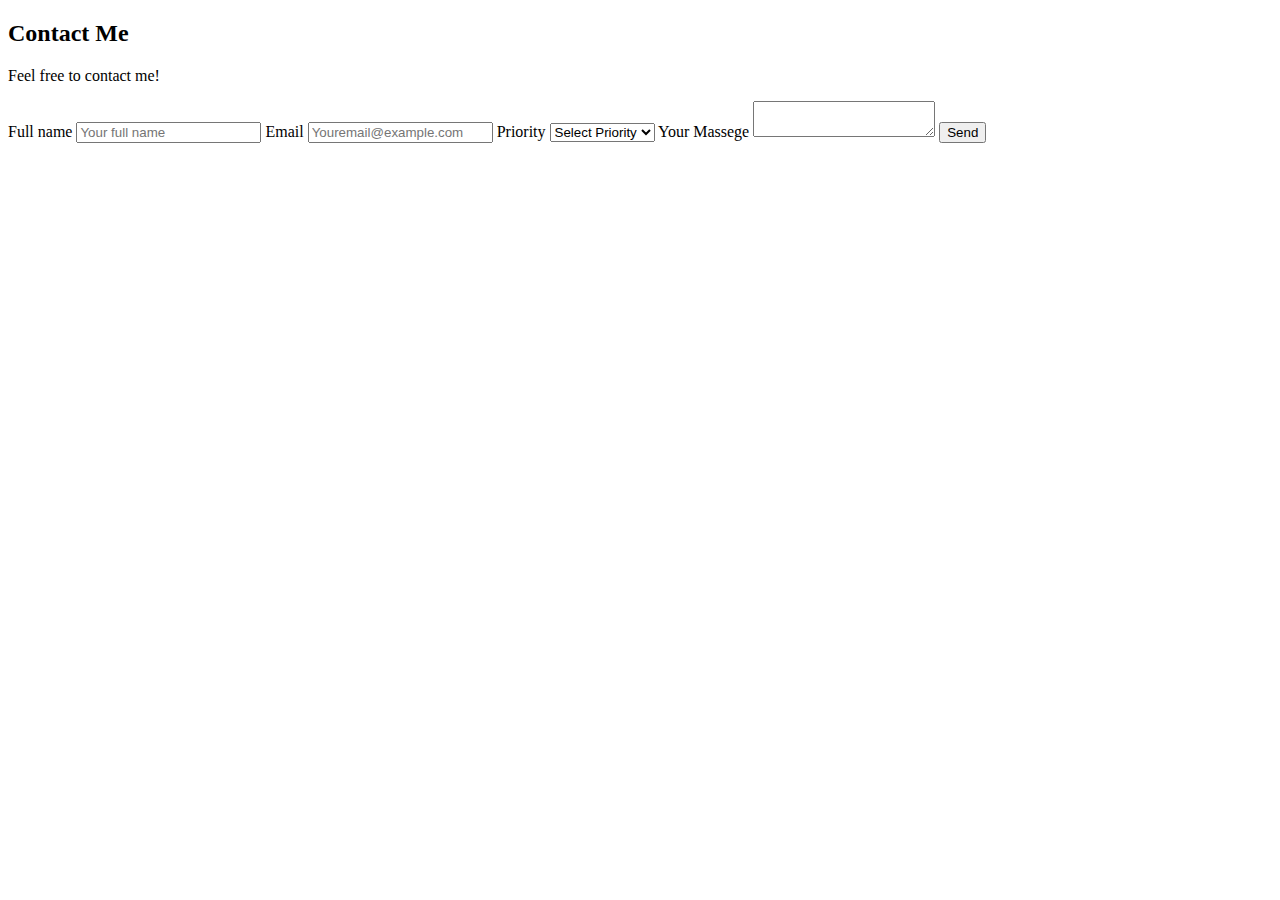
==== index.html @ 8ba9443b "Rename contact.html to index.html" ====
<!DOCTYPE html>
<html >
<head>
    <meta charset="UTF-8">
    <meta name="description" content="contact page">
    <meta name="keyword" content="contact, comunication">
    <meta name="author" content="karam zomlut"> 
    <meta http-equiv="refresh" content="2000"> 
    <title>Contact me</title>
    <!-- <link href="https://fonts.googleapis.com/css?family=Fredoka+One&display=swap" rel="stylesheet"> -->
    <link rel="stylesheet" href="Css/style.css">
</head>
<body>
    <form id="contact">
        <div class="titelform">
            <h2 class="titel">Contact Me</h2>
            <p class="subtitel">Feel free to contact me!</p>
        </div>
        <div class="contactform">
            <label class="lbl">Full name</label>
            <input type="text" class="block finput" placeholder="Your full name">
            <label class="lbl">Email</label>
            <input type="Email" class="block finput" placeholder="Youremail@example.com">
            <label class="lbl">Priority</label>
            <select class="block list">
                <option>Select Priority</option>
                <option>High</option>
                <option>Intermediate</option>
                <option>Low</option>
            </select>
            <label class="lbl">Your Massege</label>
            <textarea class="block textarea"></textarea>
            <button class="btn">Send</button>
        </div>
    </form>
</body>
</html>
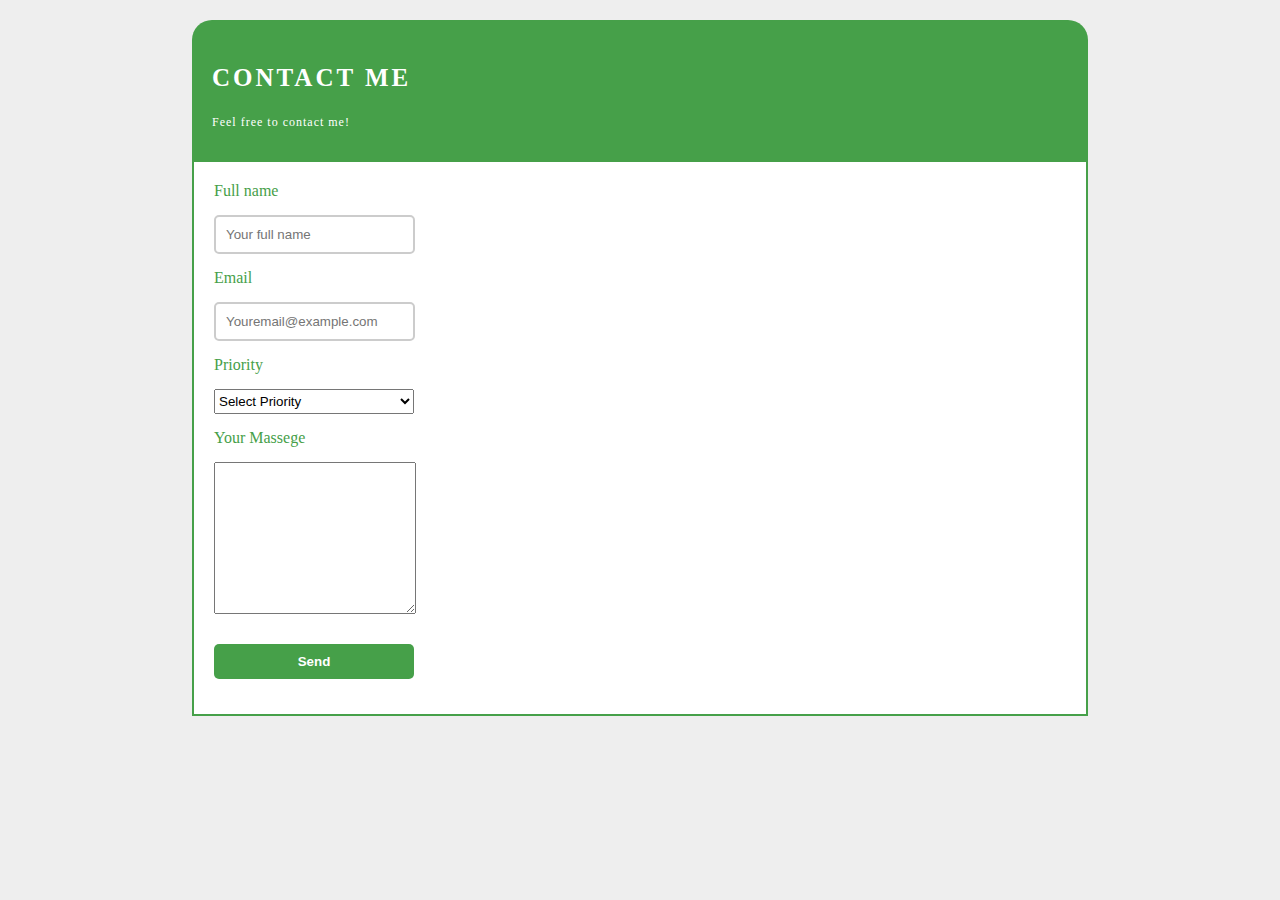
==== commit 34a6049e: "Update index.html" ====
--- a/index.html
+++ b/index.html
@@ -1,37 +1 @@
-<!DOCTYPE html>
-<html >
-<head>
-    <meta charset="UTF-8">
-    <meta name="description" content="contact page">
-    <meta name="keyword" content="contact, comunication">
-    <meta name="author" content="karam zomlut"> 
-    <meta http-equiv="refresh" content="2000"> 
-    <title>Contact me</title>
-    <!-- <link href="https://fonts.googleapis.com/css?family=Fredoka+One&display=swap" rel="stylesheet"> -->
-    <link rel="stylesheet" href="Css/style.css">
-</head>
-<body>
-    <form id="contact">
-        <div class="titelform">
-            <h2 class="titel">Contact Me</h2>
-            <p class="subtitel">Feel free to contact me!</p>
-        </div>
-        <div class="contactform">
-            <label class="lbl">Full name</label>
-            <input type="text" class="block finput" placeholder="Your full name">
-            <label class="lbl">Email</label>
-            <input type="Email" class="block finput" placeholder="Youremail@example.com">
-            <label class="lbl">Priority</label>
-            <select class="block list">
-                <option>Select Priority</option>
-                <option>High</option>
-                <option>Intermediate</option>
-                <option>Low</option>
-            </select>
-            <label class="lbl">Your Massege</label>
-            <textarea class="block textarea"></textarea>
-            <button class="btn">Send</button>
-        </div>
-    </form>
-</body>
-</html>
+<!DOCTYPE html><html><head><meta charset="UTF-8"><meta name="description" content="contact page"><meta name="keyword" content="contact, comunication"><meta name="author" content="karam zomlut"><meta http-equiv="refresh" content="2000"><title>Contact me</title><link rel="stylesheet" href="Css/style.css"></head><body><form id="contact"><div class="titelform"><h2 class="titel">Contact Me</h2><p class="subtitel">Feel free to contact me!</p></div><div class="contactform"><label class="lbl">Full name</label><input type="text" class="block finput" placeholder="Your full name"><label class="lbl">Email</label><input type="Email" class="block finput" placeholder="Youremail@example.com"><label class="lbl">Priority</label><select class="block list"><option>Select Priority</option><option>High</option><option>Intermediate</option><option>Low</option></select><label class="lbl">Your Massege</label><textarea class="block textarea"></textarea><button class="btn">Send</button></div></form></body></html>
--- a/Css/style.css
+++ b/Css/style.css
@@ -0,0 +1 @@
+@font-face{font-family:myfont;src: url(../fonts/FredokaOne-Regular.ttf);}*{padding: 0;margin: 0;}body{background-color: #EEE;}.block{display: block;}#contact{width: 70%;margin: auto;margin-top: 20px;margin-bottom: 20px;}#contact .titelform{height: 100px;background-color: #46A049;color: #fff;padding: 20px;border-top-left-radius: 20px;border-top-right-radius: 20px;}.titelform .titel{text-transform: uppercase;line-height: 3;letter-spacing: 3px;font-size: 25px;font-family: myfont ;}.titelform .subtitel{font-size: 12px;letter-spacing: 1px;}#contact .contactform{background-color: #fff;border: 2px solid #46A049;padding: 20px;}.contactform .lbl{color: #46A049;}.contactform .btn, .textarea, .list, .finput{margin-top: 15px;margin-bottom: 15px;}.contactform .finput{border: 2px solid #CCC;padding: 10px;border-radius: 5px;}.contactform .btn{border-radius: 5px;background-color: #46A049;color: rgb(255, 255, 255);border: none;width: 200px;font-weight: bold;padding: 10px 20px;}.contactform .list{width: 200px;height: 25px;}.contactform .textarea{width: 200px;height: 150px;}.contactform .btn:hover{background-color: #ccc;color: #46A049;cursor: pointer;}
